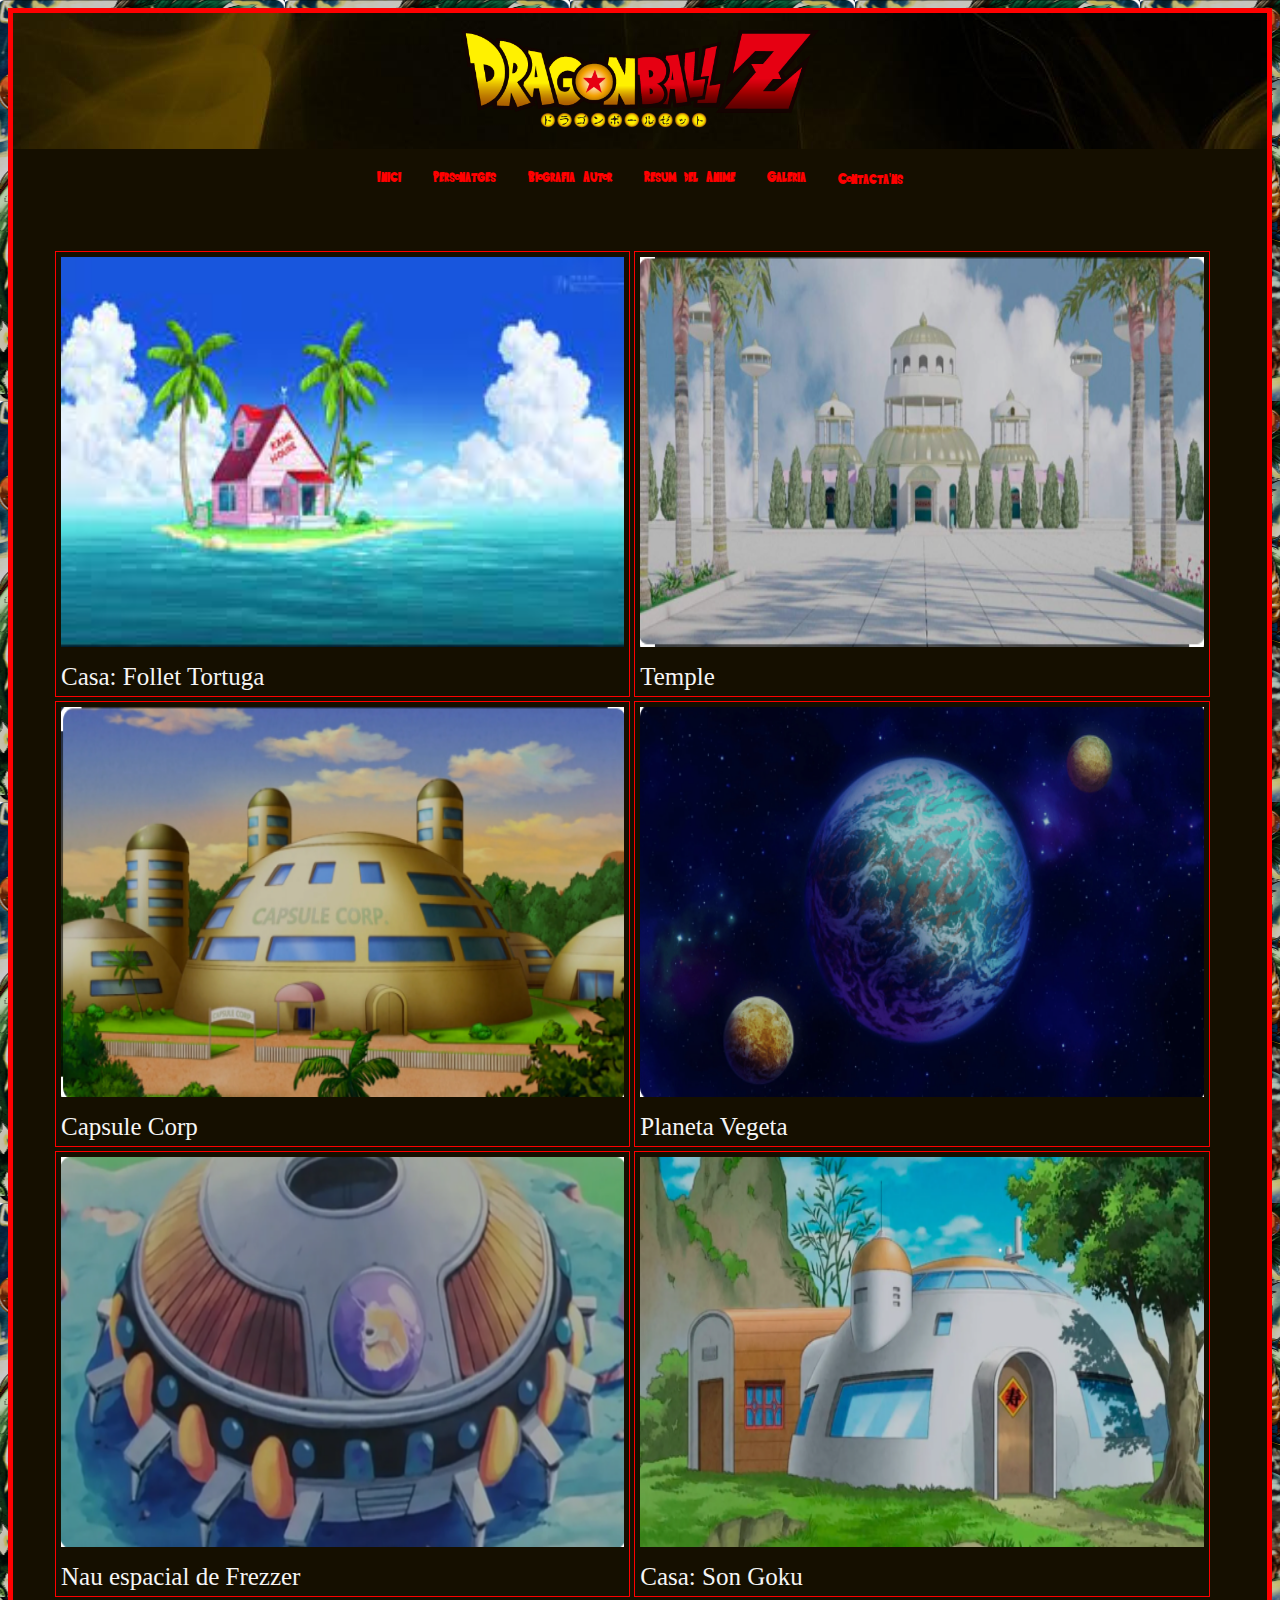
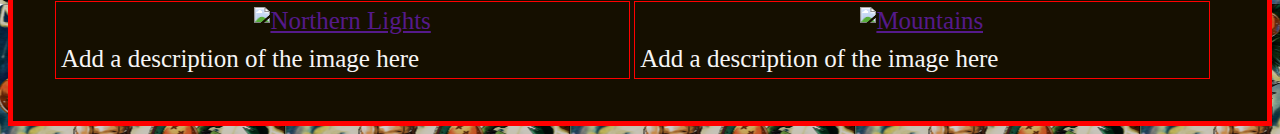
==== galeria.html @ 0936a994 "pujar web" ====
<!DOCTYPE html>
<html lang="ca">

<head>
    <title>Dragon_Ball</title>
    <meta charset="utf-8">
    <meta name="viewport" content="width=device-width, initial-scale=1">
    <link href="css/styles.css" type="text/css" rel="stylesheet">
</head>

<body>
    <header>
        <img src="imatges/DBZ.PNG" alt="bolas de drac Z">

    </header>


    <nav>
        <ul>
            <li><a href="index.html">Inici</a></li>
            <li><a href="personatges.html">Personatges</a></li>
            <li><a href="biografia_autor.html">Biografia Autor</a></li>
            <li><a href="resum.html">Resum del Anime</a></li>
            <li><a class="active" href="galeria.html">Galeria</a></li>

            <li><a href="contacte.html">Contacta'ns</a></li>
        </ul>
    </nav>
    <article>
        <div class="gallery center">
            <a target="_blank" href="imatges/Casa.jpeg">
                <img src="imatges/Casa.jpeg" alt="Cinque Terre" width="600" height="400">
            </a>
            <div class="desc">Casa: Follet Tortuga</div>
        </div>

        <div class="gallery center">
            <a target="_blank" href="imatges/Temple.png">
                <img src="imatges/Temple.png" alt="Forest" width="600" height="400">
            </a>
            <div class="desc">Temple</div>
        </div>

        <div class="gallery center">
            <a target="_blank" href="imatges/Capsule corp.png">
                <img src="imatges/Capsule corp.png" alt="Northern Lights" width="600" height="400">
            </a>
            <div class="desc">Capsule Corp</div>
        </div>

        <div class="gallery center">
            <a target="_blank" href="imatges/Planeta Vegeta.png">
                <img src="imatges/Planeta Vegeta.png" alt="Mountains" width="600" height="400">
            </a>
            <div class="desc">Planeta Vegeta</div>
        </div>
        <div class="gallery">
            <a target="_blank" href="imatges/Nau espacial.png">
                <img src="imatges/Nau espacial.png" alt="Cinque Terre" width="600" height="400">
            </a>
            <div class="desc">Nau espacial de Frezzer</div>
        </div>

        <div class="gallery">
            <a target="_blank" href="imatges/Casa Goku.png">
                <img src="imatges/Casa Goku.png" alt="Forest" width="600" height="400">
            </a>
            <div class="desc">Casa: Son Goku</div>
        </div>

        <div class="gallery">
            <a target="_blank" href="">
                <img src="" alt="Northern Lights" width="600" height="400">
            </a>
            <div class="desc">Add a description of the image here</div>
        </div>

        <div class="gallery">
            <a target="_blank" href="">
                <img src="" alt="Mountains" width="600" height="400">
            </a>
            <div class="desc">Add a description of the image here</div>
        </div>
    </article>

</body>

</html>
---- css/styles.css ----
* {
  box-sizing: border-box;
}

body {

  background-image: url(Shenlong.png);
  border: 5px solid red;
  

}

section {
  display: flex;
}

/* Style the header */
header {
  background-color: orange;
  padding: 5px;
  text-align: center;
  font-size: 45px;
  color: black;
  background-image: url(bolas.jpeg);
}


nav {
 text-align: center;
  width: 100%;
  
  background: rgb(18, 18, 185);
  padding: 5px;
  /*background-image: url(bolas.jpeg);*/
  background-color: #150f00;
 

}

/* Style the list inside the menu */
nav ul {
  display: flex;
  justify-content: center;
  list-style-type: none;
  padding: 2px;
  background-color: #150f00;;

}

header img {
  width: 30%;
  margin: 0;
  float: CENTER;
  padding: 0;

}
img {
  width: 20%;
  margin: 0;
  padding: 5px;
}




article {
  text-align: center;
  padding: 40px;
  width: 100%;
  display: table;
  background-color: #150f00;
  /*height: 300px;
   only for demonstration, should be removed */
  font-size: 25px;
  color: whitesmoke;


}

/* Clear floats after the columns */
section::after {
  content: "";
  display: table;
  clear: both;
}

/* Style the footer */
footer {
  background-color: #150f00;
  padding: 10px;
  text-align: center;
  color: wheat;
}



@font-face {
  font-family: Manga;
  src: url(Saiyan-Sans.ttf);
}

ul {
  list-style-type: none;
  margin: 0;
  padding: 0;
  overflow: hidden;
  background-color: #333;
}



li a {
  display: block;
  color: red;
  text-align: center;
  padding: 14px 16px;
  text-decoration: none;
  font-family: Manga;
    
}

/* Change the link color to #111 (black) on hover */
li a:hover {
  background-color: red;
  color: yellow;
  
}
div.gallery
{
  margin: 2px;
  border: 1px solid red;
  float: left;
  width: 49%;
}

div.gallery:hover {
  border: 2px solid blue;
}

div.gallery img {
  width: 100%;
  
}

div.desc {
  padding: 5px;
  text-align: left;
}

/* Responsive layout - makes the two columns/boxes stack on top of each other instead of next to each other, on small screens */
@media (max-width: 600px) {
  /* Style the footer */
    nav,
    article {
    background-image: url(bolas.jpeg);
    padding: 10px;
    
     
  
    }
  }
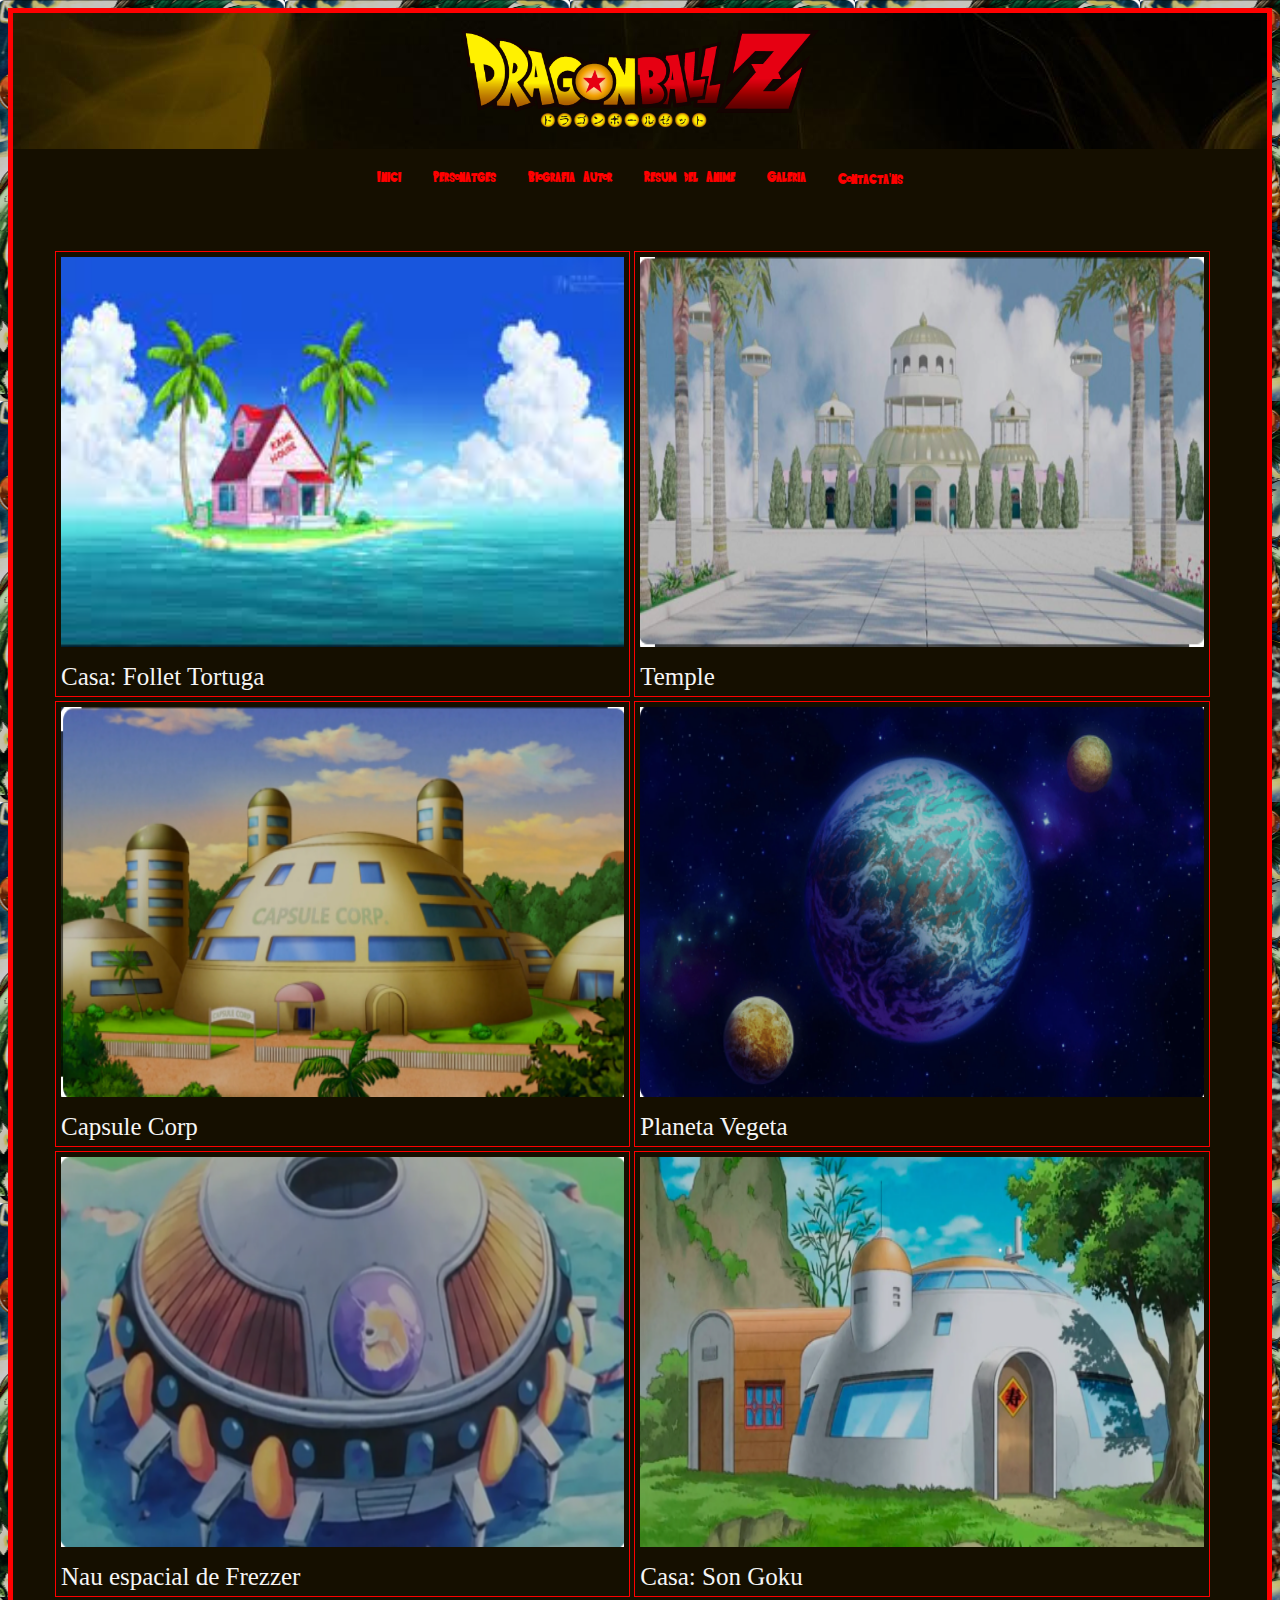
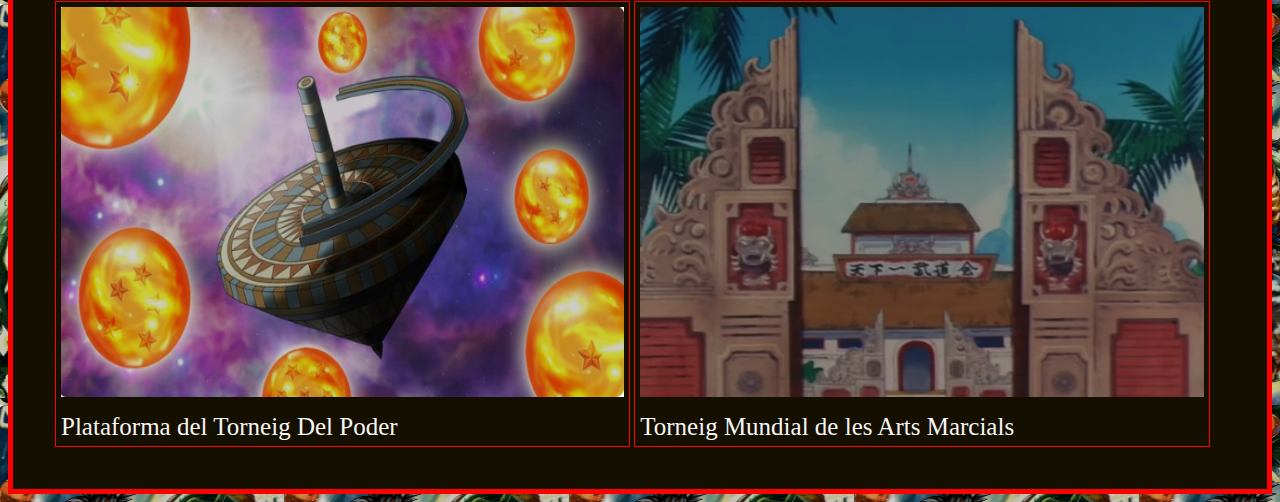
==== commit 168aa819: "WEB UPDATE" ====
--- a/galeria.html
+++ b/galeria.html
@@ -69,17 +69,19 @@
         </div>
 
         <div class="gallery">
-            <a target="_blank" href="">
-                <img src="" alt="Northern Lights" width="600" height="400">
+            <a target="_blank" href="imatges/Torneig del poder.png">
+                <img src="imatges/Torneig del poder.png" alt="Northern Lights" width="600" height="400">
             </a>
-            <div class="desc">Add a description of the image here</div>
+            <div class="desc">Plataforma del Torneig Del Poder
+
+               </div>
         </div>
 
         <div class="gallery">
-            <a target="_blank" href="">
-                <img src="" alt="Mountains" width="600" height="400">
+            <a target="_blank" href="imatges/TORNEIG GOKU PETIT.png">
+                <img src="imatges/TORNEIG GOKU PETIT.png" alt="Mountains" width="600" height="400">
             </a>
-            <div class="desc">Add a description of the image here</div>
+            <div class="desc">Torneig Mundial de les Arts Marcials</div>
         </div>
     </article>
 
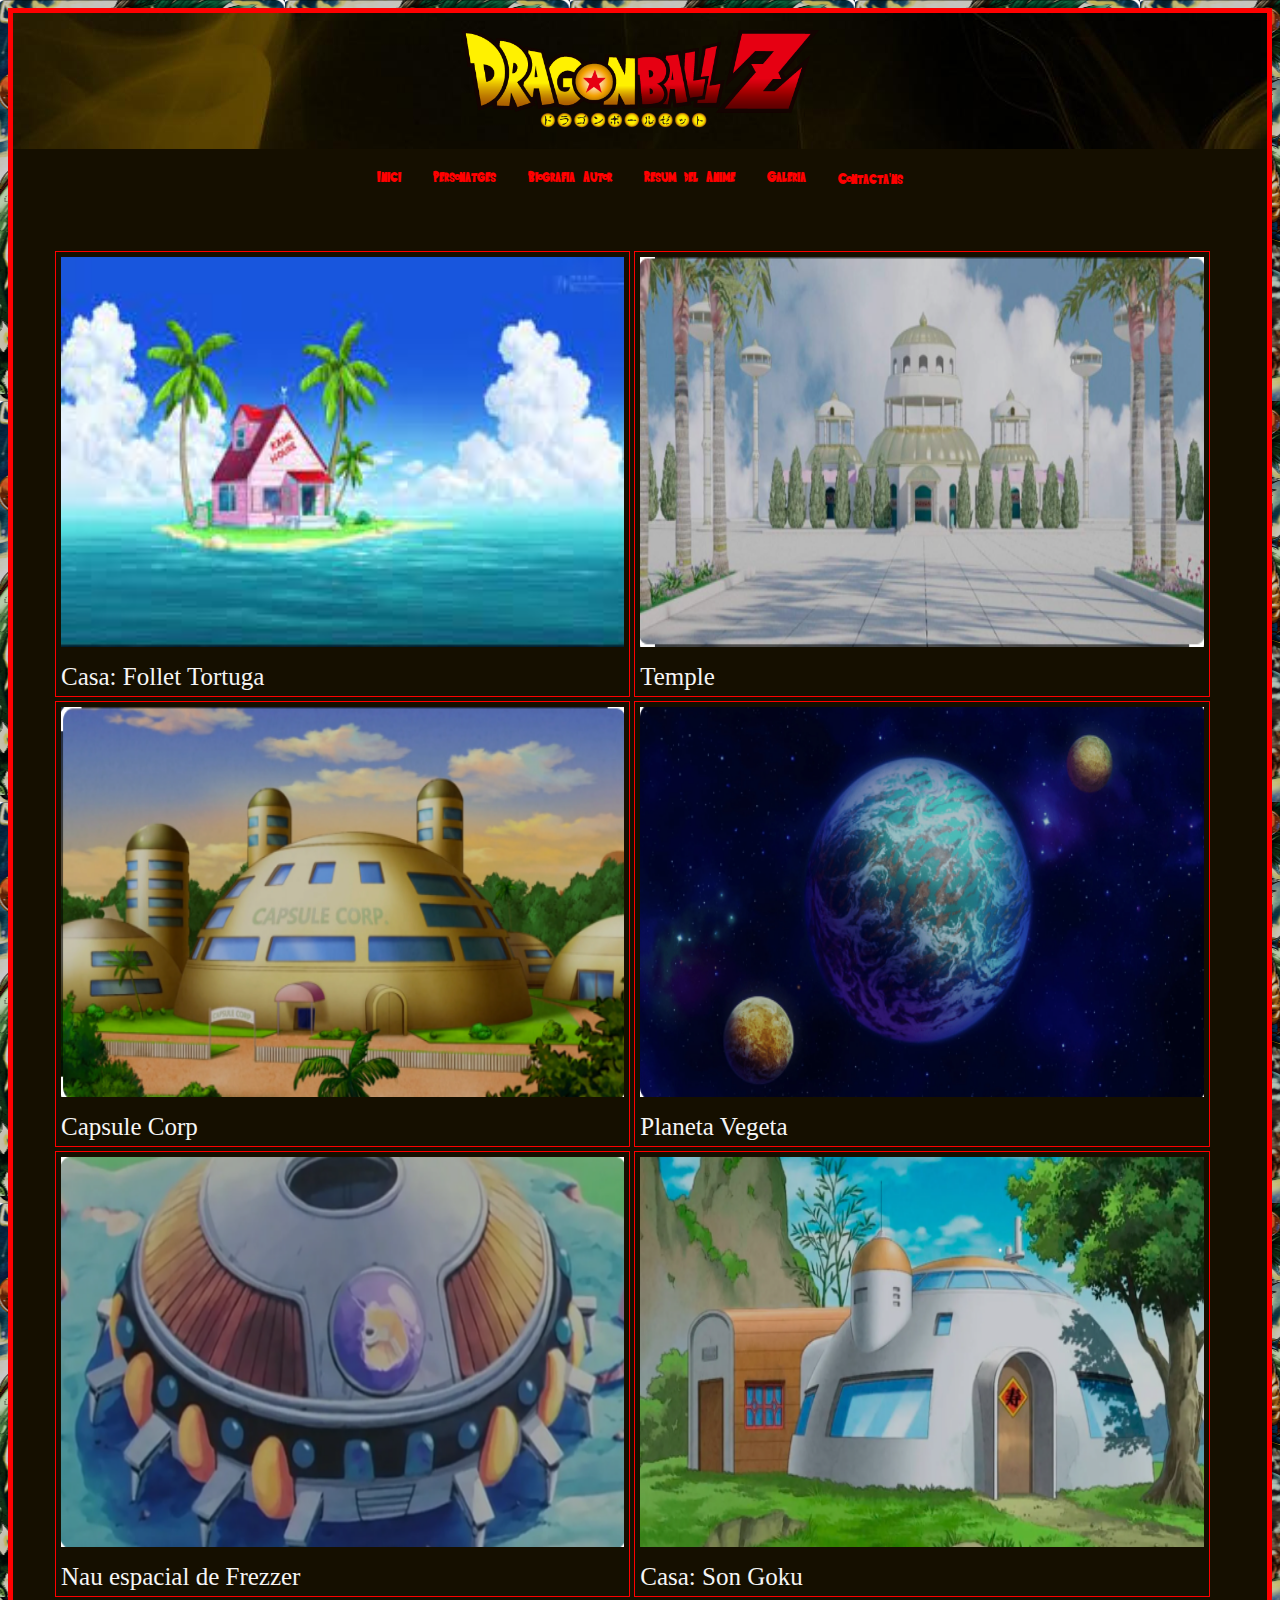
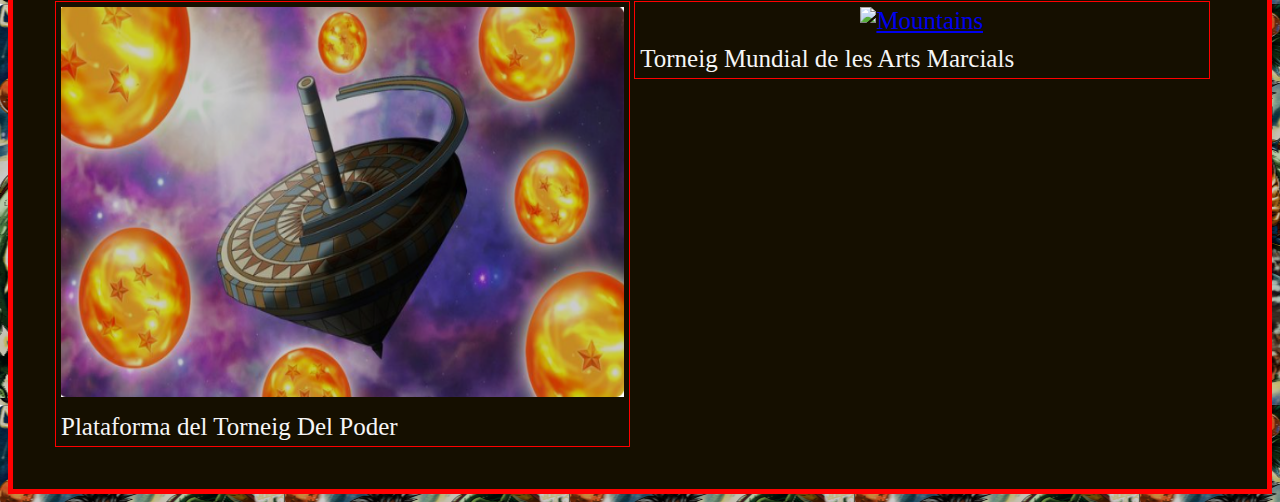
==== commit f37d43f2: "new update" ====
--- a/galeria.html
+++ b/galeria.html
@@ -79,7 +79,7 @@
 
         <div class="gallery">
             <a target="_blank" href="imatges/TORNEIG GOKU PETIT.png">
-                <img src="imatges/TORNEIG GOKU PETIT.png" alt="Mountains" width="600" height="400">
+                <img src="imatges/TORNEIG GOKU PETIT.png GOKU PETIT.png" alt="Mountains" width="600" height="400">
             </a>
             <div class="desc">Torneig Mundial de les Arts Marcials</div>
         </div>
--- a/css/styles.css
+++ b/css/styles.css
@@ -134,7 +134,7 @@
 }
 
 div.gallery:hover {
-  border: 2px solid blue;
+  border: 2px solid #150f00;
 }
 
 div.gallery img {
